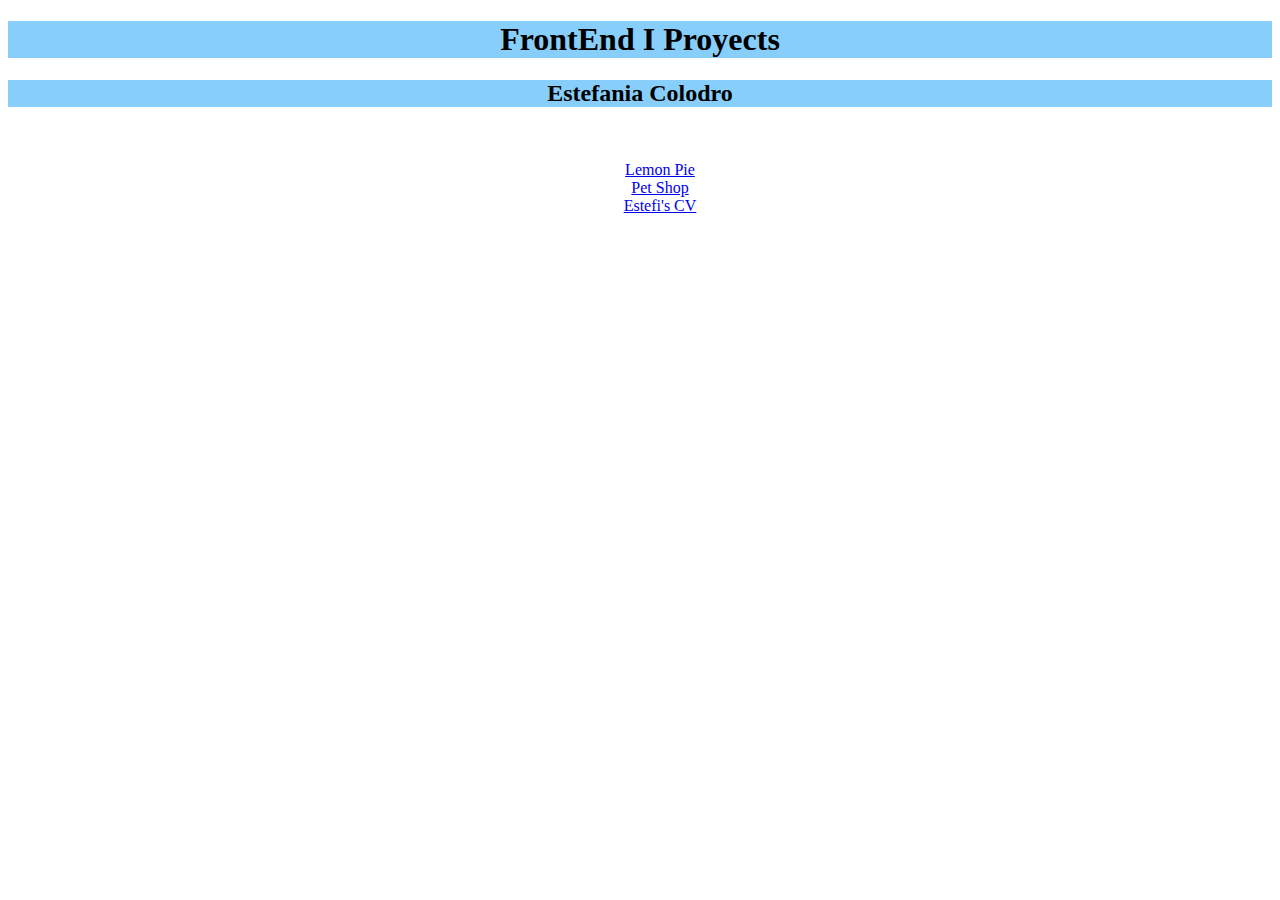
==== index.html @ 9c1dadaa "." ====
<!DOCTYPE html>
<html lang="en">
<head>
    <meta charset="UTF-8">
    <meta http-equiv="X-UA-Compatible" content="IE=edge">
    <meta name="viewport" content="width=device-width, initial-scale=1.0">
    <link href="styles.css" rel="stylesheet">
    <link rel="stylesheet" href="https://cdnjs.cloudflare.com/ajax/libs/font-awesome/6.0.0-beta2/css/all.min.css" integrity="sha512-YWzhKL2whUzgiheMoBFwW8CKV4qpHQAEuvilg9FAn5VJUDwKZZxkJNuGM4XkWuk94WCrrwslk8yWNGmY1EduTA==" crossorigin="anonymous" referrerpolicy="no-referrer" />
    <title> Estefi's Proyects </title>
</head>
<body>
    <h1 class="titulo">FrontEnd I Proyects</h1>
    <h2 class="titulo">Estefania Colodro</h2>
    <br>
    <ul type="none">
        <li><a href="./Lemon Pie/index.html" target="_blank" ><i class="far fa-lemon"></i> Lemon Pie </a></li>
        <li><a href="./Petshop/index.html" target="_blank" ><i class="far fa-paw"></i> Pet Shop </a></li>
        <li><a href="./CV /index.html" target="_blank" ><i class="far fa-rocket"></i> Estefi's CV </a></li>
    </ul>
</body>
</html>
---- styles.css ----
.titulo {
    text-align: center;
    background-color: lightskyblue;
}

body {
    text-align: center;
}
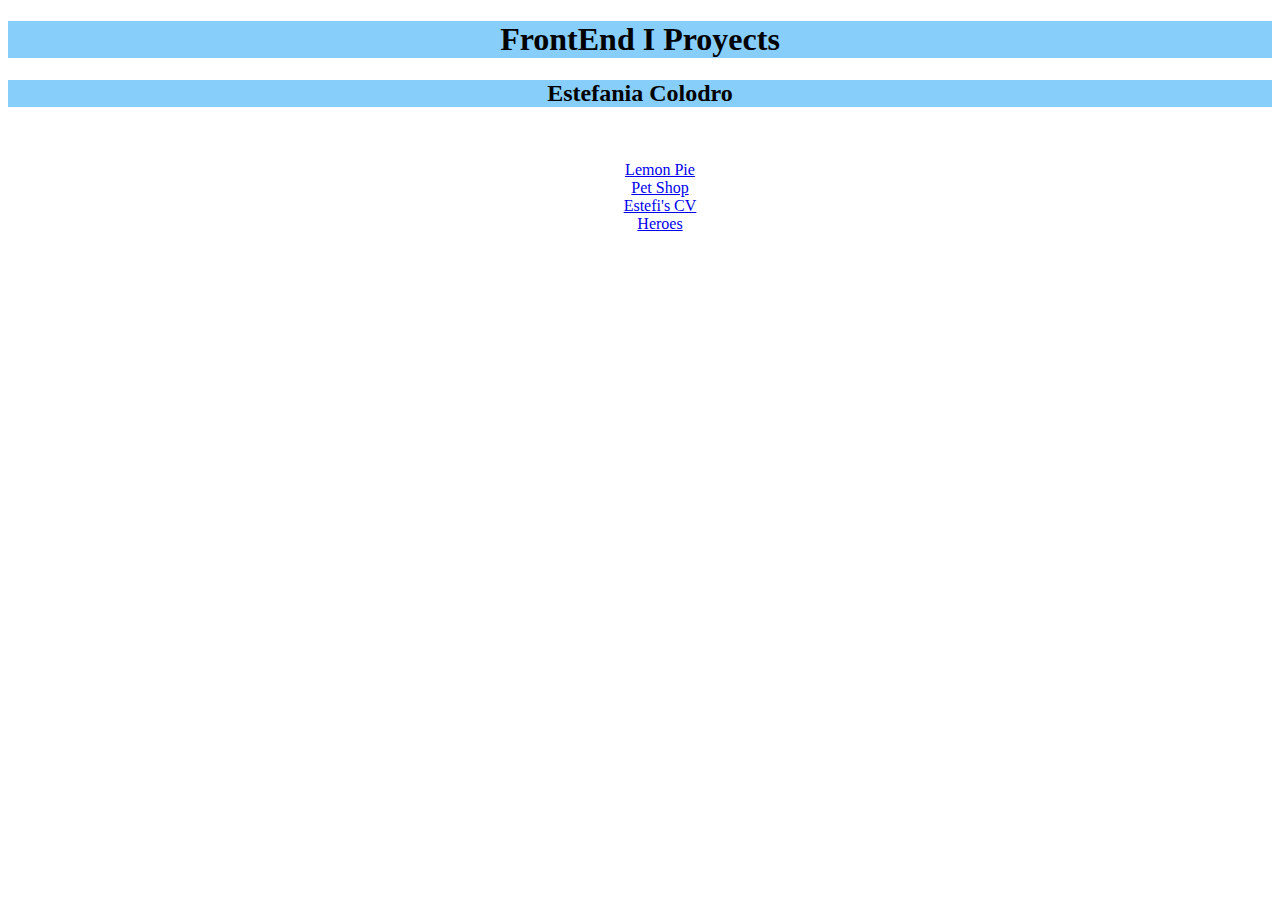
==== commit 6f75933c: "Heroes avanzado" ====
--- a/index.html
+++ b/index.html
@@ -16,6 +16,7 @@
         <li><a href="./Lemon Pie/index.html" target="_blank" ><i class="far fa-lemon"></i> Lemon Pie </a></li>
         <li><a href="./Petshop/index.html" target="_blank" ><i class="far fa-paw"></i> Pet Shop </a></li>
         <li><a href="./CV /index.html" target="_blank" ><i class="far fa-rocket"></i> Estefi's CV </a></li>
+        <li><a href="./Heroes/index.html" target="_blank" ><i class="fas fa-mask"></i> Heroes </a></li>
     </ul>
 </body>
 </html>